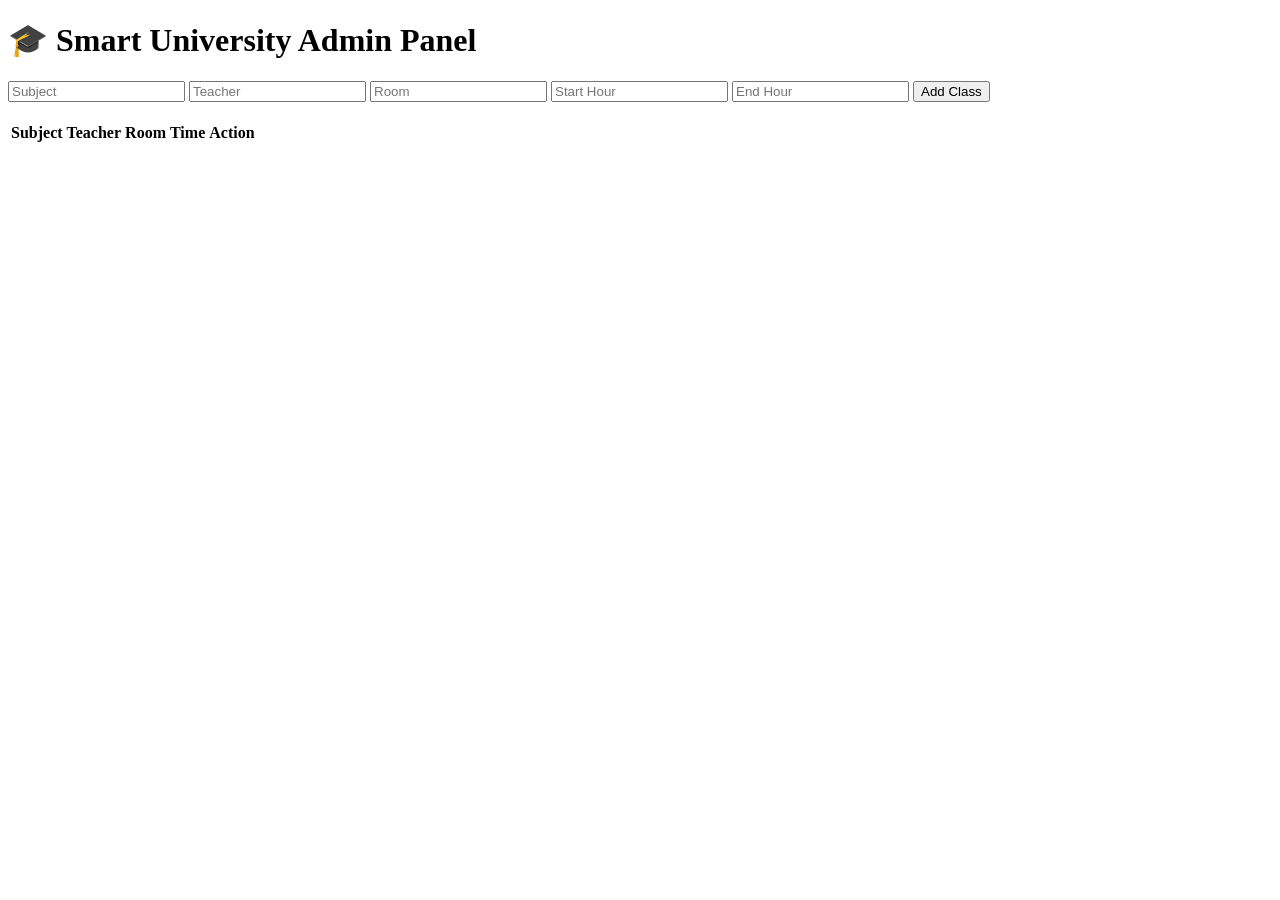
==== dashboard.html @ c7b7266d "Add files via upload" ====
<!DOCTYPE html>
<html lang="en">

<head>
    <meta charset="UTF-8">
    <title>Smart University Admin</title>

    <link rel="stylesheet" href="css/style.css">
</head>

<body>

<div class="container">

    <h1>🎓 Smart University Admin Panel</h1>

    <!-- ADD CLASS FORM -->
    <div class="form-box">

        <input type="text" id="subject" placeholder="Subject">

        <input type="text" id="teacher" placeholder="Teacher">

        <input type="text" id="room" placeholder="Room">

        <input type="number" id="startHour" placeholder="Start Hour">

        <input type="number" id="endHour" placeholder="End Hour">

        <button onclick="addClass()">Add Class</button>

    </div>

    <!-- MESSAGE -->
    <h3 id="message"></h3>

    <!-- CLASS TABLE -->
    <table>

        <thead>
            <tr>
                <th>Subject</th>
                <th>Teacher</th>
                <th>Room</th>
                <th>Time</th>
                <th>Action</th>
            </tr>
        </thead>

        <tbody id="classTableBody">

        </tbody>

    </table>

</div>

<script type="module" src="js/admin.js"></script>

</body>
</html>
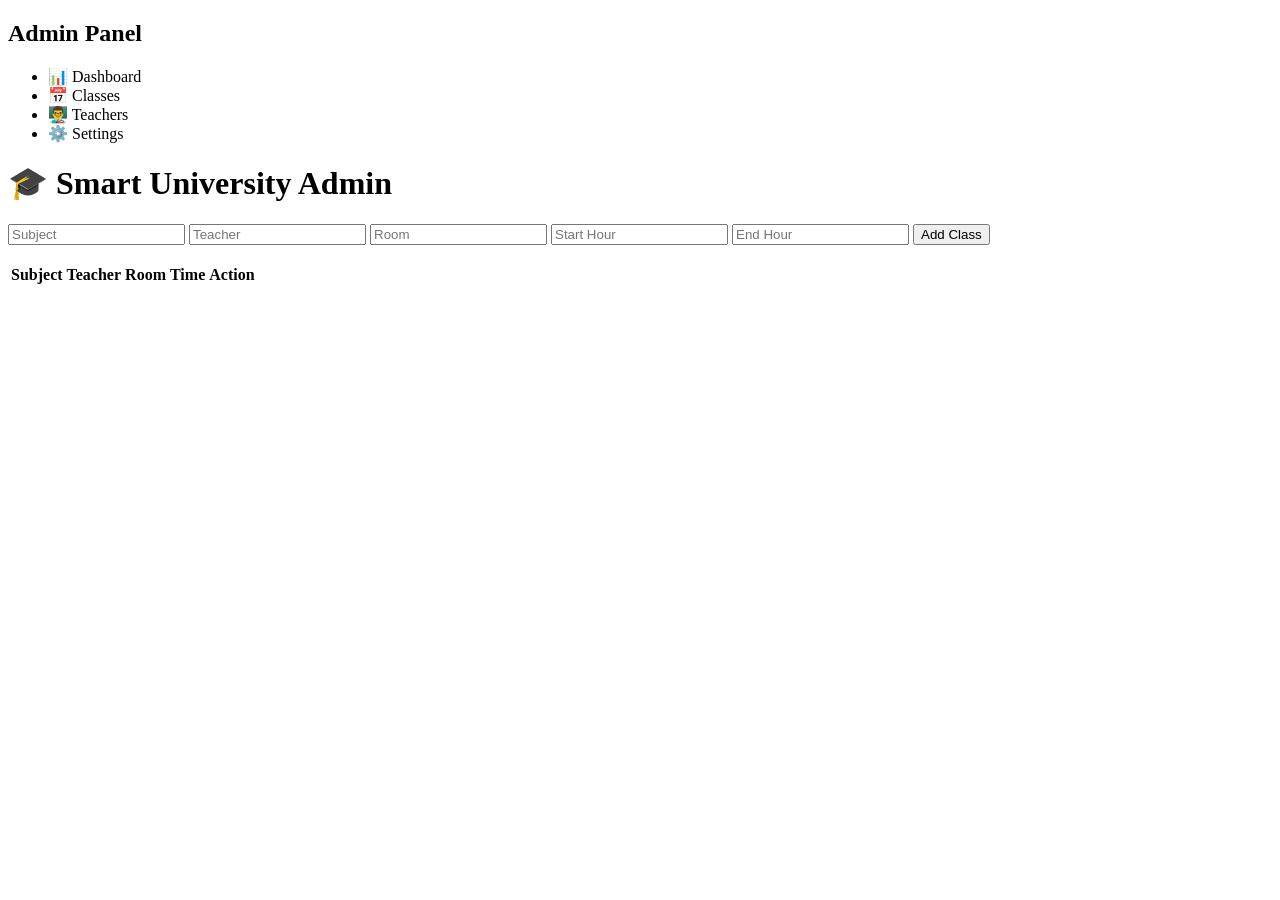
==== commit b88a6285: "Update dashboard.html" ====
--- a/dashboard.html
+++ b/dashboard.html
@@ -3,7 +3,7 @@
 
 <head>
     <meta charset="UTF-8">
-    <title>Smart University Admin</title>
+    <title>Admin Panel</title>
 
     <link rel="stylesheet" href="css/style.css">
 </head>
@@ -12,50 +12,71 @@
 
 <div class="container">
 
-    <h1>🎓 Smart University Admin Panel</h1>
+    <!-- SIDEBAR (optional future) -->
+    <div class="sidebar">
 
-    <!-- ADD CLASS FORM -->
-    <div class="form-box">
+        <h2>Admin Panel</h2>
 
-        <input type="text" id="subject" placeholder="Subject">
-
-        <input type="text" id="teacher" placeholder="Teacher">
-
-        <input type="text" id="room" placeholder="Room">
-
-        <input type="number" id="startHour" placeholder="Start Hour">
-
-        <input type="number" id="endHour" placeholder="End Hour">
-
-        <button onclick="addClass()">Add Class</button>
+        <ul>
+            <li>📊 Dashboard</li>
+            <li>📅 Classes</li>
+            <li>👨‍🏫 Teachers</li>
+            <li>⚙️ Settings</li>
+        </ul>
 
     </div>
 
-    <!-- MESSAGE -->
-    <h3 id="message"></h3>
+    <!-- MAIN -->
+    <div class="main">
 
-    <!-- CLASS TABLE -->
-    <table>
+        <h1>🎓 Smart University Admin</h1>
 
-        <thead>
-            <tr>
-                <th>Subject</th>
-                <th>Teacher</th>
-                <th>Room</th>
-                <th>Time</th>
-                <th>Action</th>
-            </tr>
-        </thead>
+        <!-- FORM -->
+        <div class="form-box">
 
-        <tbody id="classTableBody">
+            <input type="text" id="subject" placeholder="Subject">
 
-        </tbody>
+            <input type="text" id="teacher" placeholder="Teacher">
 
-    </table>
+            <input type="text" id="room" placeholder="Room">
+
+            <input type="number" id="startHour" placeholder="Start Hour">
+
+            <input type="number" id="endHour" placeholder="End Hour">
+
+            <button id="saveBtn" onclick="addClass()">
+                Add Class
+            </button>
+
+        </div>
+
+        <!-- MESSAGE -->
+        <h3 id="message"></h3>
+
+        <!-- TABLE -->
+        <table>
+
+            <thead>
+
+                <tr>
+                    <th>Subject</th>
+                    <th>Teacher</th>
+                    <th>Room</th>
+                    <th>Time</th>
+                    <th>Action</th>
+                </tr>
+
+            </thead>
+
+            <tbody id="classTableBody"></tbody>
+
+        </table>
+
+    </div>
 
 </div>
 
 <script type="module" src="js/admin.js"></script>
 
 </body>
-</html>+</html>
